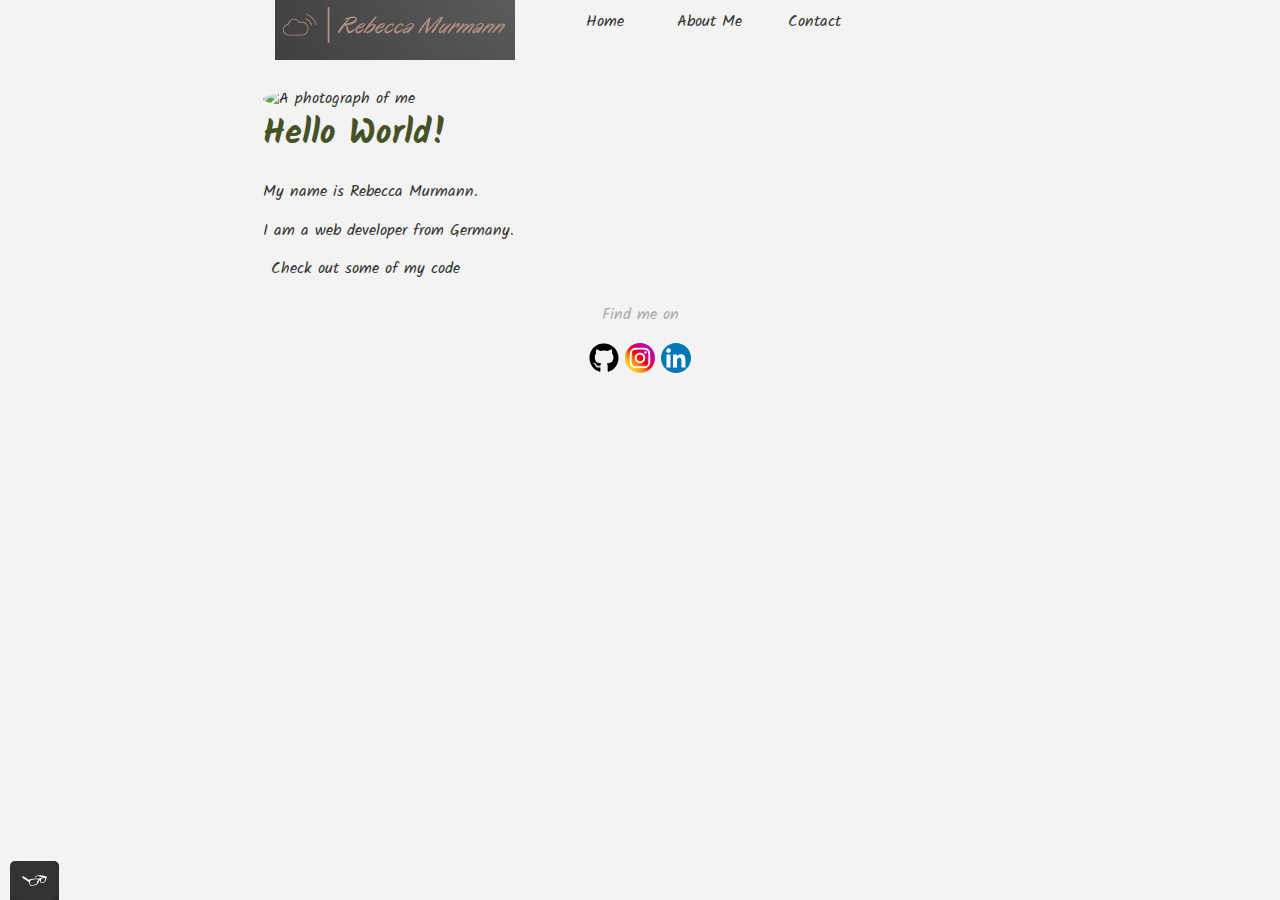
==== index.html @ 59263ce0 "Initial commit" ====
<!DOCTYPE html>
<html lang="en">
<head>
    <meta charset="UTF-8">
    <meta name="viewport" content="width=device-width, initial-scale=1.0">
    <title>Rebecca Murmann</title>
    <link rel="icon" type="image/x-icon" href="./img/favicon-32x32.png">
    <link rel="preconnect" href="https://fonts.googleapis.com">
    <link rel="preconnect" href="https://fonts.gstatic.com" crossorigin>
    <link href="https://fonts.googleapis.com/css2?family=Kalam:wght@300;400;700&display=swap" rel="stylesheet">
    <link rel="stylesheet" type="text/css" href="./css/style.production.css">
</head>
<body>
    <header class="header">
            <img src="./img/logo.png" class="logo" alt="logo">
            <nav class="nav">
                <ul role="menubar" class="nav-list">
                    <li role="presentation" class="list active">
                        <a href="./index.html">Home</a>
                    </li>
                    <li role="presentation" class="list">
                        <a href="./about.html">About Me</a>
                    </li>
                    <li role="presentation" class="list">
                        <a href="./contact.html">Contact</a>
                    </li>
                    <!-- <li role="presentation" class="list">
                        <a href="./work.html">Work</a>
                    </li> -->
                </ul>
            </nav>
    </header>
    <div class="clear profile">
        <!-- Add Portrait image here -->
        <img src="../Exercise 1.9/img/Rebecca_Murmann.jpg" class="profile_img" alt="A photograph of me">
        <h1>Hello World!</h1>
        <p>
            My name is Rebecca Murmann.
        </p>
        <p> 
            I am a <span>web</span> developer from Germany.
        </p>
        <a href="#">Check out some of my code</a>
    </div>
    <footer class="clear footer">
        <p>Find me on</p>
        <!-- Add logos here -->
        <div class="media">
            <img src="./img/github_icon.svg" alt="GitHub">
            <img src="./img/instagram_icon.svg" alt="Instagram">
            <img src="./img/linkedin_icon.svg" alt="LinkedIn">
        </div>
    </footer>
    <script src="js/tota11y-0.1.6/build/tota11y.min.js"></script>
</body>
</html>
---- css/style.production.css ----
/*
* Prefixed by https://autoprefixer.github.io
* PostCSS: v8.4.14,
* Autoprefixer: v10.4.7
* Browsers: last 4 version
*/

/* green = #455127 */
/* rose = #b69088 */
/* silver = #a8a9ad */
/* white = #f3f3f3 */
/* grey = #353535 */

html {
    background: #f3f3f3;
    color: #353535;
    font-family: 'Kalam', sans-serif;
    font-size: 100.01%;
    line-height: 1.4;
}

body {
    bottom: 40px;
    display: block;
    margin: auto;
    max-width: 770px;
    position: relative;
}

.header {
    display: -webkit-box;
    display: -ms-flexbox;
    display: flex;
    padding: 20px;
    width: 100%;
}

.logo {
    -webkit-box-flex: 0;
    -ms-flex: 0 1 200px;
    flex: 0 1 200px;
}

.logo:last-child {
    -webkit-box-flex: 1;
    -ms-flex-positive: 1;
    flex-grow: 1;
    text-align: right;
}

h1 {
    color: #455127;
    font-size: 34px;
}

nav {
    overflow: hidden;
}

nav ul {
    list-style: none;
}

@media screen and (max-width: 770px) {
    nav ul {
        display: block;
    }
}

nav li {
    color: #353535;
    display: inline-block;
    margin-top: 5px;
    padding: 0.1em;
}

nav a {
    display: block;
}

a {
    color: inherit;
    cursor: pointer;
    padding: 0.5em;
    text-align: center;
    text-decoration: none;
    -webkit-transition: all 200ms ease-in-out;
    -o-transition: all 200ms ease-in-out;
    transition: all 200ms ease-in-out;
    width: 5em;
}

a:visited {
    color: #353535;
}

a:hover {
    background: #b69088;
    color: #f3f3f3;
}

a:focus-within {
    background: #b69088;
    color: #f3f3f3;
}

button:hover {
    background: #b69088;
    color: #f3f3f3;
}

button:focus-within {
    background: #b69088;
    color: #f3f3f3;
}

a:active {
    color: #b69088;
}

.profile_img {
    border-radius: 50%;
    float: left;
    margin-right: 40px;
    width: 250px;
}

.profile {
    margin: auto;
    min-width: 770px;
    padding: 0.5em;
}

footer {
    border: none;
    color: #a8a9ad;
    margin: auto;
    text-align: center;
}

button {
    background-color: #455127;
    border: 0;
    border-radius: 10px;
    -webkit-box-shadow: 4px 3px 19px 0px rgba(0, 0, 0, 0.3);
    box-shadow: 4px 3px 19px 0px rgba(0, 0, 0, 0.3);
    color: #f3f3f3;
    cursor: pointer;
    display: block;
    font-family: 'Kalam', sans-serif;
    font-size: 1rem;
    line-height: 2.5;
    margin: auto;
    padding: 0.5em;
    text-align: center;
    -webkit-transition: all 200ms ease-in-out;
    -o-transition: all 200ms ease-in-out;
    transition: all 200ms ease-in-out;
}

table {
    margin: auto;
}

input {
    font-family: 'Kalam', sans-serif;
}

.div {
    display: -webkit-box;
    display: -ms-flexbox;
    display: flex;
    -webkit-box-orient: horizontal;
    -webkit-box-direction: normal;
    -ms-flex-direction: row;
    flex-direction: row;
    -ms-flex-wrap: wrap;
    flex-wrap: wrap;
    gap: 10px 20px;
}

.div .grid {
    background: #455127;
    border: 5px groove #353535;
    color: #a8a9ad;
    margin: 1%;
    min-width: 150px;
    overflow: hidden;
    width: calc(25% - 5%);
}

@-webkit-keyframes color-change {
    0% {
        fill: #edc655;
    }

    50% {
        fill: #fcffad;
    }

    100% {
        fill: #f76414;
    }
}

@keyframes color-change {
    0% {
        fill: #edc655;
    }

    50% {
        fill: #fcffad;
    }

    100% {
        fill: #f76414;
    }
}

.sun {
    -webkit-animation: 4s color-change infinite alternate linear;
    animation: 4s color-change infinite alternate linear;
}

@-webkit-keyframes cloud-move {
    from {
        -webkit-transform: translate(0, 50px);
        transform: translate(0, 50px);
    }

    to {
        -webkit-transform: translate(200px, 50px);
        transform: translate(200px, 50px);
    }
}

@keyframes cloud-move {
    from {
        -webkit-transform: translate(0, 50px);
        transform: translate(0, 50px);
    }

    to {
        -webkit-transform: translate(200px, 50px);
        transform: translate(200px, 50px);
    }
}

.cloud-front {
    -webkit-animation: 30s cloud-move infinite alternate linear;
    animation: 30s cloud-move infinite alternate linear;
}

@-webkit-keyframes cloud-move-reverse {
    from {
        -webkit-transform: translate(446px, 48px);
        transform: translate(446px, 48px);
    }

    to {
        -webkit-transform: translate(100px, 48px);
        transform: translate(100px, 48px);
    }
}

@keyframes cloud-move-reverse {
    from {
        -webkit-transform: translate(446px, 48px);
        transform: translate(446px, 48px);
    }

    to {
        -webkit-transform: translate(100px, 48px);
        transform: translate(100px, 48px);
    }
}

.cloud-back {
    -webkit-animation: 34s cloud-move-reverse infinite alternate linear;
    animation: 34s cloud-move-reverse infinite alternate linear;
}

.clear {
    content: "";
    display: table;
    clear: both;
}
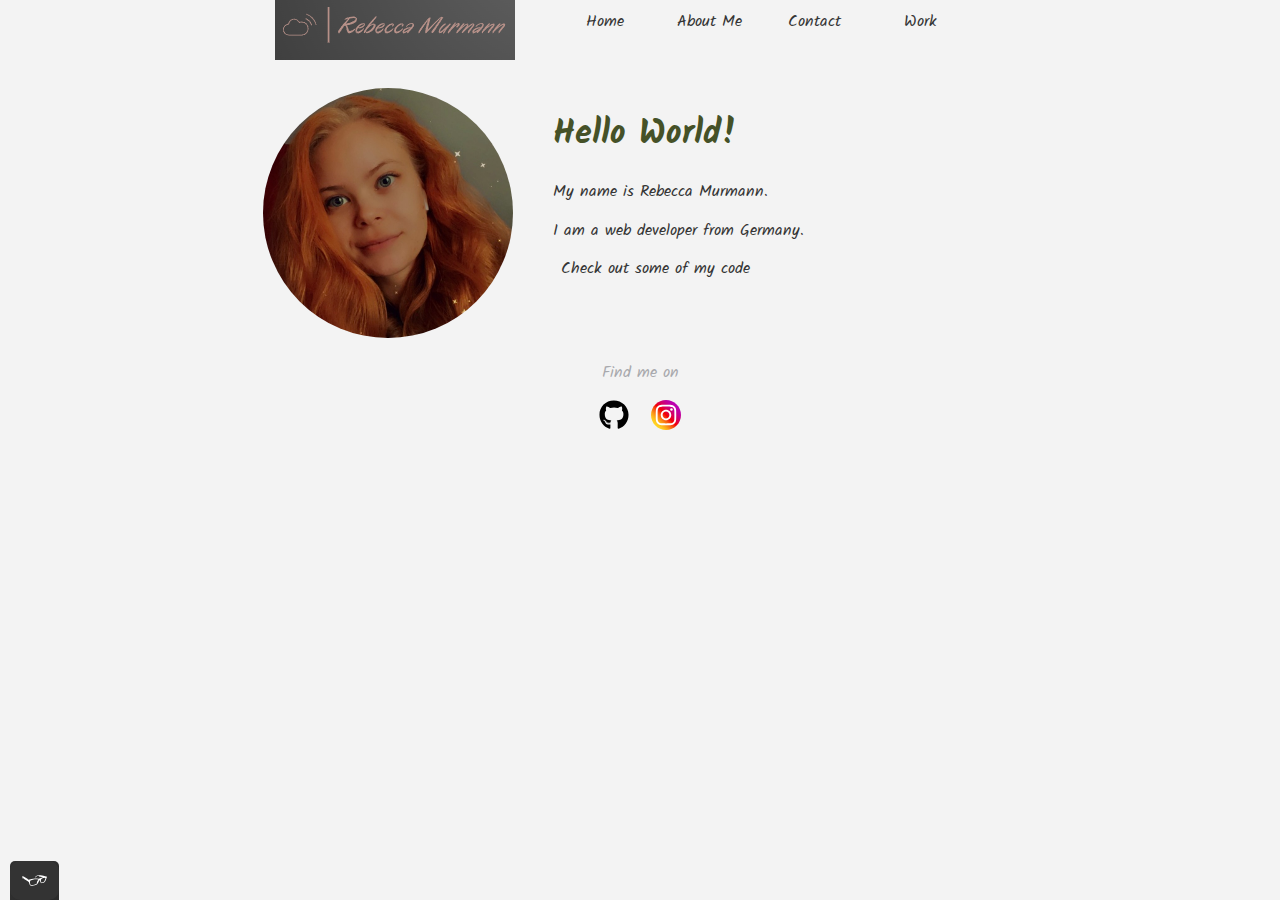
==== commit 4e6a0eb5: "Update" ====
--- a/index.html
+++ b/index.html
@@ -24,15 +24,15 @@
                     <li role="presentation" class="list">
                         <a href="./contact.html">Contact</a>
                     </li>
-                    <!-- <li role="presentation" class="list">
+                    <li role="presentation" class="list">
                         <a href="./work.html">Work</a>
-                    </li> -->
+                    </li>
                 </ul>
             </nav>
     </header>
     <div class="clear profile">
         <!-- Add Portrait image here -->
-        <img src="../Exercise 1.9/img/Rebecca_Murmann.jpg" class="profile_img" alt="A photograph of me">
+        <img src="../img/Rebecca_Murmann.jpg" class="profile_img" alt="A photograph of me">
         <h1>Hello World!</h1>
         <p>
             My name is Rebecca Murmann.
@@ -40,15 +40,15 @@
         <p> 
             I am a <span>web</span> developer from Germany.
         </p>
-        <a href="#">Check out some of my code</a>
+        <a href="https://github.com/rebeccasm">Check out some of my code</a>
     </div>
     <footer class="clear footer">
         <p>Find me on</p>
         <!-- Add logos here -->
         <div class="media">
-            <img src="./img/github_icon.svg" alt="GitHub">
-            <img src="./img/instagram_icon.svg" alt="Instagram">
-            <img src="./img/linkedin_icon.svg" alt="LinkedIn">
+            <a href="https://github.com/rebeccasm" target="_blank"> <img src="./img/github_icon.svg" alt="GitHub"></a>
+            <a href="https://www.instagram.com/rebeccas.m/" target="_blank"> <img src="./img/instagram_icon.svg" alt="Instagram"></a>
+            <!-- <a href=""> <img src="./img/linkedin_icon.svg" alt="LinkedIn"></a> -->
         </div>
     </footer>
     <script src="js/tota11y-0.1.6/build/tota11y.min.js"></script>
